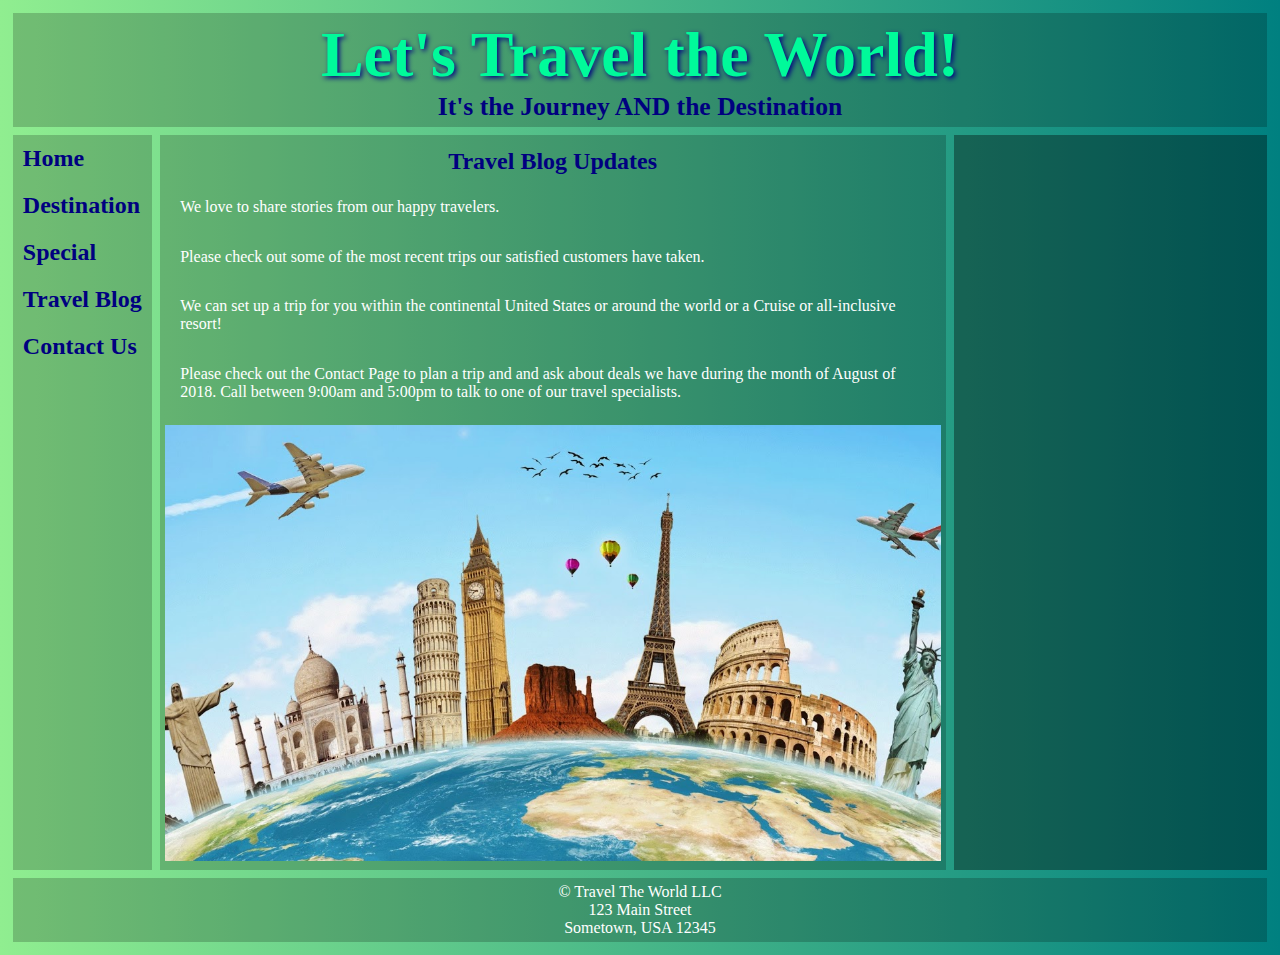
==== blog.html @ 9ea01aa4 "Update blog.html" ====
<!DOCTYPE html>
<html>
  <head>
    <title>Travel the World</title>
    <meta charset="utf-8">
    <link rel="stylesheet" type="text/css" href="style.css">
    <script src="https://ajax.googleapis.com/ajax/libs/jquery/3.1.1/jquery.min.js"></script>
    <script src="code.js"></script>    
    <meta name="viewport" content="width=device-width,initial-scale=1">

</head>
 <body>
  <div class="container1">
    <header>
        <h1>Let's Travel the World!</h1>
        <h3>It's the Journey AND the Destination</h3>
    </header>
    <nav id="flex-nav">
        <a href="#" class="toggleNav">&#9776; Menu</a> <!--This will only be visible less than 480px wide-->
        <ul>
        <li><a href="index.html">Home</a></li>
        <li><a href="destination.html">Destination</a></li>
        <li><a href="special.html">Special</a></li>
        <li><a href="blog.html">Travel Blog</a></li>
        <li><a href="contact.html">Contact Us</a></li>
       </ul>
    </nav>
    <main>
        <h2>Travel Blog Updates</h2>
       <p> We love to share stories from our happy travelers.

      <p>Please check out some of the most recent trips our satisfied customers have taken.</p>
 
      <p>We can set up a trip for you within the continental United States or around the world or a Cruise or all-inclusive resort!</p>

      <p>Please check out the Contact Page to plan a trip and and ask about deals we have during the month of August of 2018. Call between 9:00am and 5:00pm to talk to one of our travel specialists.</p>
   <img src="travel.jpg" class="travelpic" alt="picture of world with various land marks">
    </main>
   <aside class="top">
    </aside>
   <aside class="middle>
     </aside>
   <aside class="bottom">
     </aside>
    <footer>
        <p> &copy; Travel The World LLC</p>
        <p>123 Main Street</p>
        <p>Sometown, USA 12345</p>
    </footer>
  </div>
</body>
</html>
---- style.css ----
img {
  max-width:100%;
}

body {
  font-family: Verdana;
  background: linear-gradient(to right, lightgreen, teal);
  margin:0;
}
    
header {
  grid-area:header;
  background:rgba(0,0,0,.2);
  padding:5px;
  text-align:center;
 }

header h1 {
  font-size:5vw;
  color:mediumspringgreen;
  font-family:Impact;
  text-shadow: 2px 2px 5px navy;
  margin: 0;
}

header h3 {
  font-size:2vw;
  color:navy;
  margin:0;
}

nav {
  grid-area:nav;
  background:rgba(0,0,0,.2);
}
    
nav ul {
  padding:10px;
  margin:0;
}

nav li {
  padding:10px 10px;
  list-style-type:none;
  font-size:1.5em;
  font-weight:bold;
}

nav a {
  text-decoration:none;
  color:navy;
}

nav a:hover {
  color:white;
}

main {
  grid-area:main;
  background:rgba(0,0,0,.2);
  padding:5px;
}

main h2 {
  text-align:center;
  color:navy;
  margin:1%;
}

main p {
  color:white;
  padding:1% 2%;
  font-size:1em;
}

footer {
  grid-area:footer;
  background:rgba(0,0,0,.2);
  padding:5px;
  text-align:center;
}

footer p {
  font-size:1em;
  color:white;
  margin:0;
}

aside h2{
  text-align:center;
  color:navy;
  margin:1%;
}

aside a{
color:white;
margin:0;
padding:10px 0px;
}

aside li{
color:navy;
padding: 10px 0;
}


aside a:hover{
color:navy;
}

aside{
grid-area:aside;
background:rgba(0,0,0,.2);
padding:5px;
margin:0;
}

/*---------------------------Mobile Layout Styles----------------------------*/
.container1 { /*for index.html*/
  display: grid;
  grid-template-columns:100%;
  grid-gap:.5em;
  margin:1%;
  grid-template-areas:
    "header"
    "nav"
    "main"
    "aside"
    "footer";   
    }

container2 { /*for blog.html*/
  display: grid;
  grid-template-columns:100%;
  grid-gap:.5em;
  margin:1%;
  grid-template-areas:
    "header"
    "nav"
    "main"
    "top"
    "middle"
    "bottom"
    "footer";
    }


/*This stuff is for the hamburger menu*/
.toggleNav {
    display:grid; /*This is what allows the hamburger icon and "Menu" to display*/
    text-align:center;
    font-size:1.5em;
    font-weight:bold;
    padding:10px;
    }

#flex-nav ul {
    display: none; /*jQuery toggles the nav from to this class to the .open when clicked*/
    text-align:center;
    list-style: none;
    margin: 0;
    padding: 0;
    }
 
#flex-nav ul.open { /*.open is the class that gets toggled when clicked (with help from the jQuery code)*/
    display:grid;
    }
    
#flex-nav li {
    padding-left:10px;
    padding-top:10px;
    }


/*-----------------------Tablet Media Query------------------------*/
@media only screen and (min-width: 480px)  {
.container1 { /*for index.html*/
  grid-template-columns:auto 1fr;
  grid-template-areas:
    "header header"
    "nav main"
    "aside aside"
    "footer footer";
    }

@media only screen and (min-width: 480px)	
container2 {/*for blog.html*/
  display:grid;
  grid-template-columns: auto 1fr;
  grid-gap:.5em;
  margin:1%;
  grid-template-areas:
  "header header"
  "nav main"
  "top top"
  "middle middle"
  "bottom bottom"
  "footer footer"
  }

/* Below will change from hamburger menu to side navigation*/
  
.toggleNav {
    display: none; /*Makes the hamburger icon with the word "Menu" to disappear at this screen size*/
  }
  
#flex-nav ul {
    display:grid;
    text-align:left;
  }

#flex-nav li {
    padding-left:10px;
    padding-top:10px;
  } 

	}

/*-----------------------Desktop Media Query------------------------*/
@media only screen and (min-width: 960px)  {

.container1 { /*for index.html*/
  grid-template-columns:auto 1fr 25%;
  grid-template-areas:
    "header header header"
    "nav main aside"
    "footer footer footer";
    }
	

	}

container2 {
 display:grid;
 grid-template-columns:auto 1fr 1.5fr;
 grid-gap:.5em;
 margin:1%;
 grid-template-areas:
"header header header"
"nav main top"
"nav main middle"
"nav main bottom"
"footer footer footer"
}
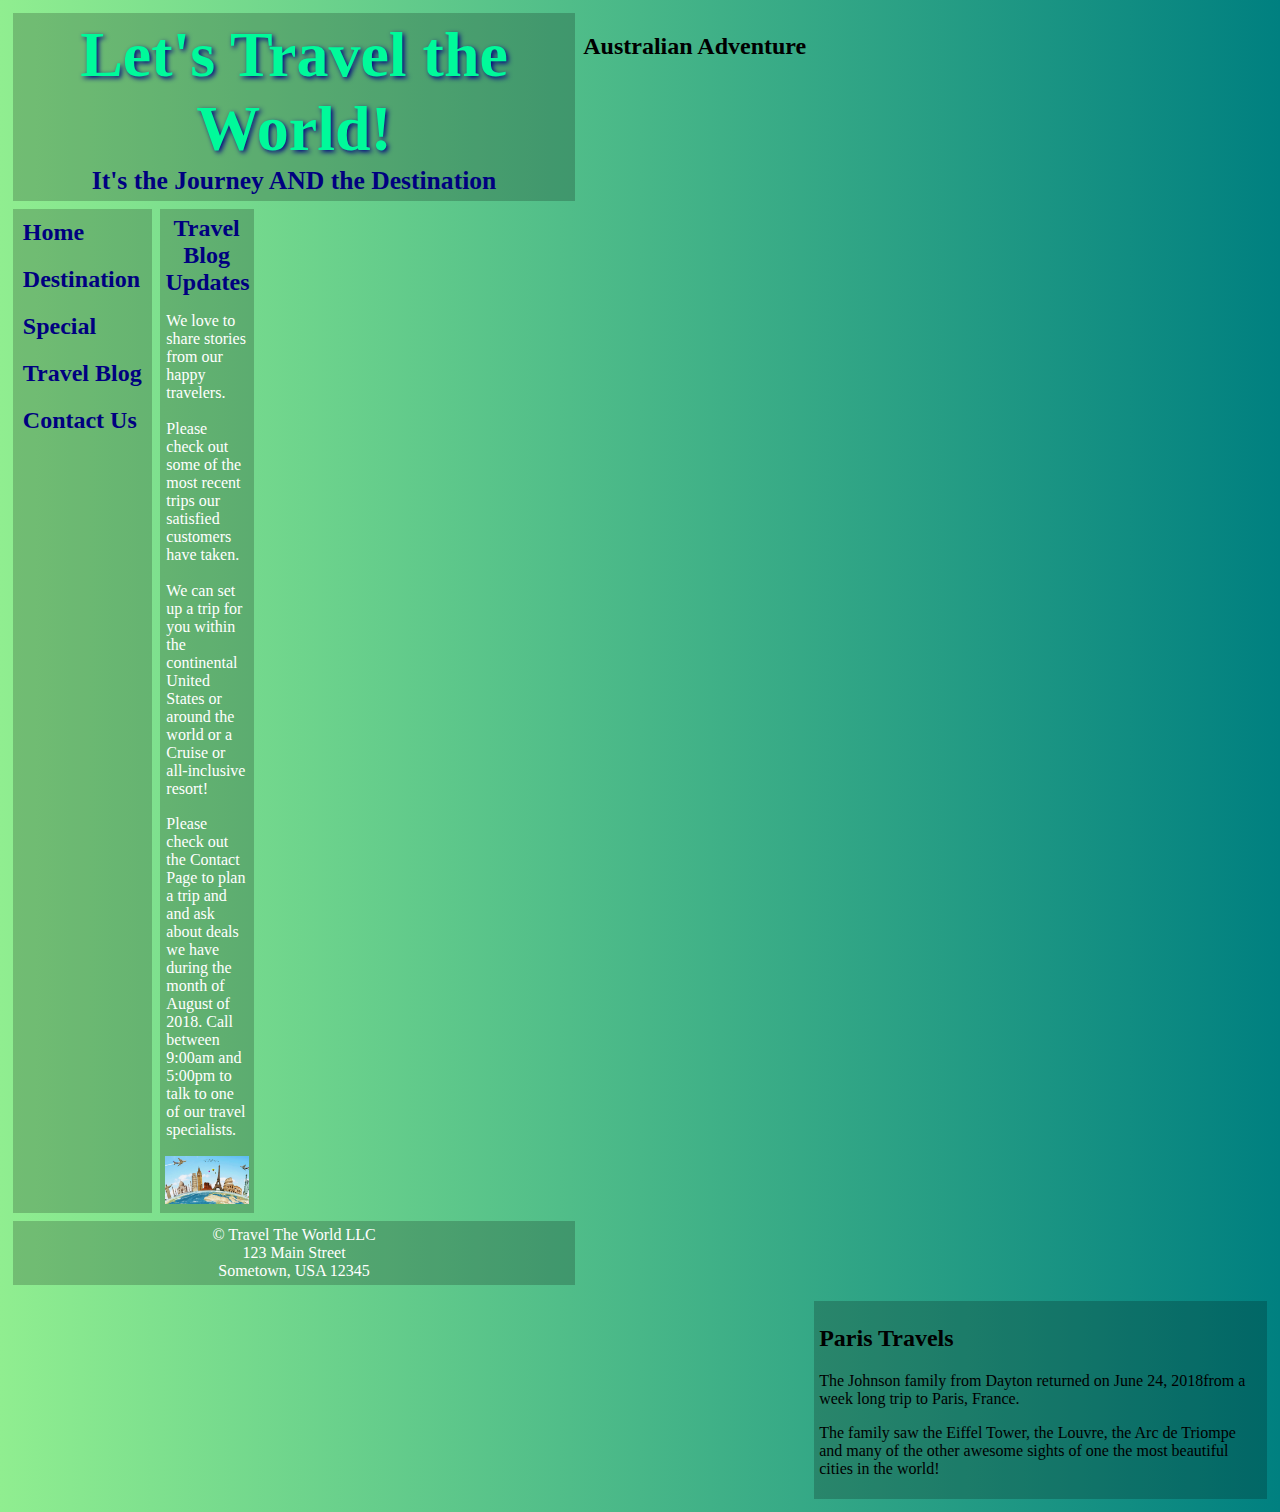
==== commit 76eab2b8: "Update blog.html" ====
--- a/blog.html
+++ b/blog.html
@@ -34,14 +34,25 @@
       <p>We can set up a trip for you within the continental United States or around the world or a Cruise or all-inclusive resort!</p>
 
       <p>Please check out the Contact Page to plan a trip and and ask about deals we have during the month of August of 2018. Call between 9:00am and 5:00pm to talk to one of our travel specialists.</p>
-   <img src="travel.jpg" class="travelpic" alt="picture of world with various land marks">
+   <img src="travel.jpg" class="travelpic" alt="travel pic">
     </main>
-   <aside class="top">
-    </aside>
-   <aside class="middle>
-     </aside>
-   <aside class="bottom">
-     </aside>
+   <article class="top">
+     <h2>Paris Travels</h2>
+   <p>The Johnson family from Dayton returned on June 24, 2018from a week long trip to Paris, France.</p>
+
+<p>The family saw the Eiffel Tower, the Louvre, the Arc de Triompe and many of the other awesome sights of one the most beautiful cities in the world!</p>
+    </article>
+   <article class="middle>
+      <h2>Hollywood Stars</h2>
+      <p>The Craig family from Beavercreek returned on June 20, 2018 from a California adventure that culminated in Los Angeles and the Hollywood stars.</p>
+
+      <p>The family reported running into several celebrities including Ben Affleck and Gal Gadot!</p>
+
+     </article>
+   <article class="bottom">
+     <h2>Australian Adventure</h2>
+     
+     </article>
     <footer>
         <p> &copy; Travel The World LLC</p>
         <p>123 Main Street</p>
--- a/style.css
+++ b/style.css
@@ -113,6 +113,31 @@
 background:rgba(0,0,0,.2);
 padding:5px;
 margin:0;
+}
+
+.top{
+grid-area:article;
+background:rgba(0,0,0,.2);
+padding:5px;
+margin:0;	
+}
+
+.middle{
+grid-area:article;
+background:rgba(0,0,0,.2);
+padding:5px;
+margin:0;
+}
+
+.bottom{
+grid-area:article;
+background:rgba(0,0,0,.2);
+padding:5px;
+margin:0;	
+}
+
+.travelpic{
+margin:auto;	
 }
 
 /*---------------------------Mobile Layout Styles----------------------------*/
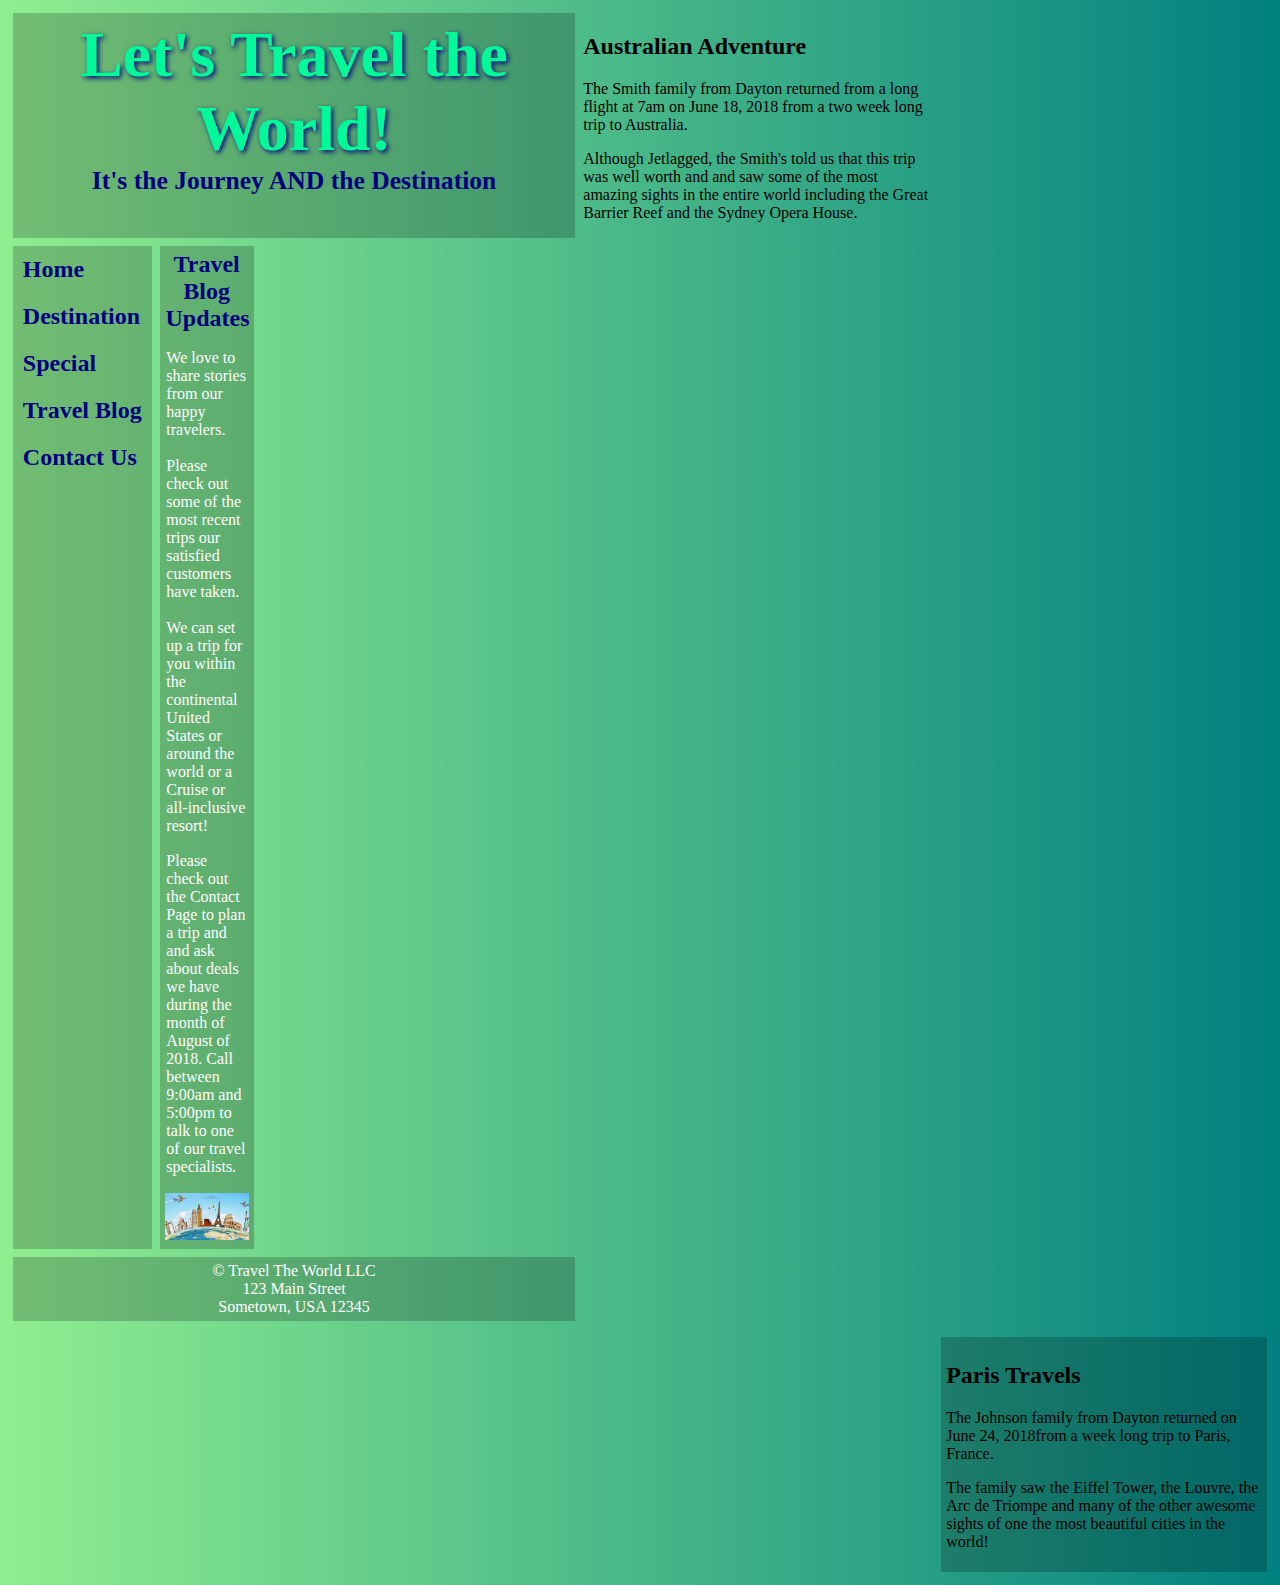
==== commit b32ee76f: "Update blog.html" ====
--- a/blog.html
+++ b/blog.html
@@ -51,7 +51,9 @@
      </article>
    <article class="bottom">
      <h2>Australian Adventure</h2>
-     
+      <p>The Smith family from Dayton returned from a long flight at 7am on June 18, 2018 from a two week long trip to Australia.</p>
+
+<p>Although Jetlagged, the Smith's told us that this trip was well worth and and saw some of the most amazing sights in the entire world including the Great Barrier Reef and the Sydney Opera House.</p>
      </article>
     <footer>
         <p> &copy; Travel The World LLC</p>
--- a/style.css
+++ b/style.css
@@ -116,21 +116,21 @@
 }
 
 .top{
-grid-area:article;
+grid-area:top;
 background:rgba(0,0,0,.2);
 padding:5px;
 margin:0;	
 }
 
 .middle{
-grid-area:article;
+grid-area:middle;
 background:rgba(0,0,0,.2);
 padding:5px;
 margin:0;
 }
 
 .bottom{
-grid-area:article;
+grid-area:bottom;
 background:rgba(0,0,0,.2);
 padding:5px;
 margin:0;	
@@ -209,7 +209,7 @@
     }
 
 @media only screen and (min-width: 480px)	
-container2 {/*for blog.html*/
+.container2 {/*for blog.html*/
   display:grid;
   grid-template-columns: auto 1fr;
   grid-gap:.5em;
@@ -255,7 +255,7 @@
 
 	}
 
-container2 {
+.container2 {
  display:grid;
  grid-template-columns:auto 1fr 1.5fr;
  grid-gap:.5em;
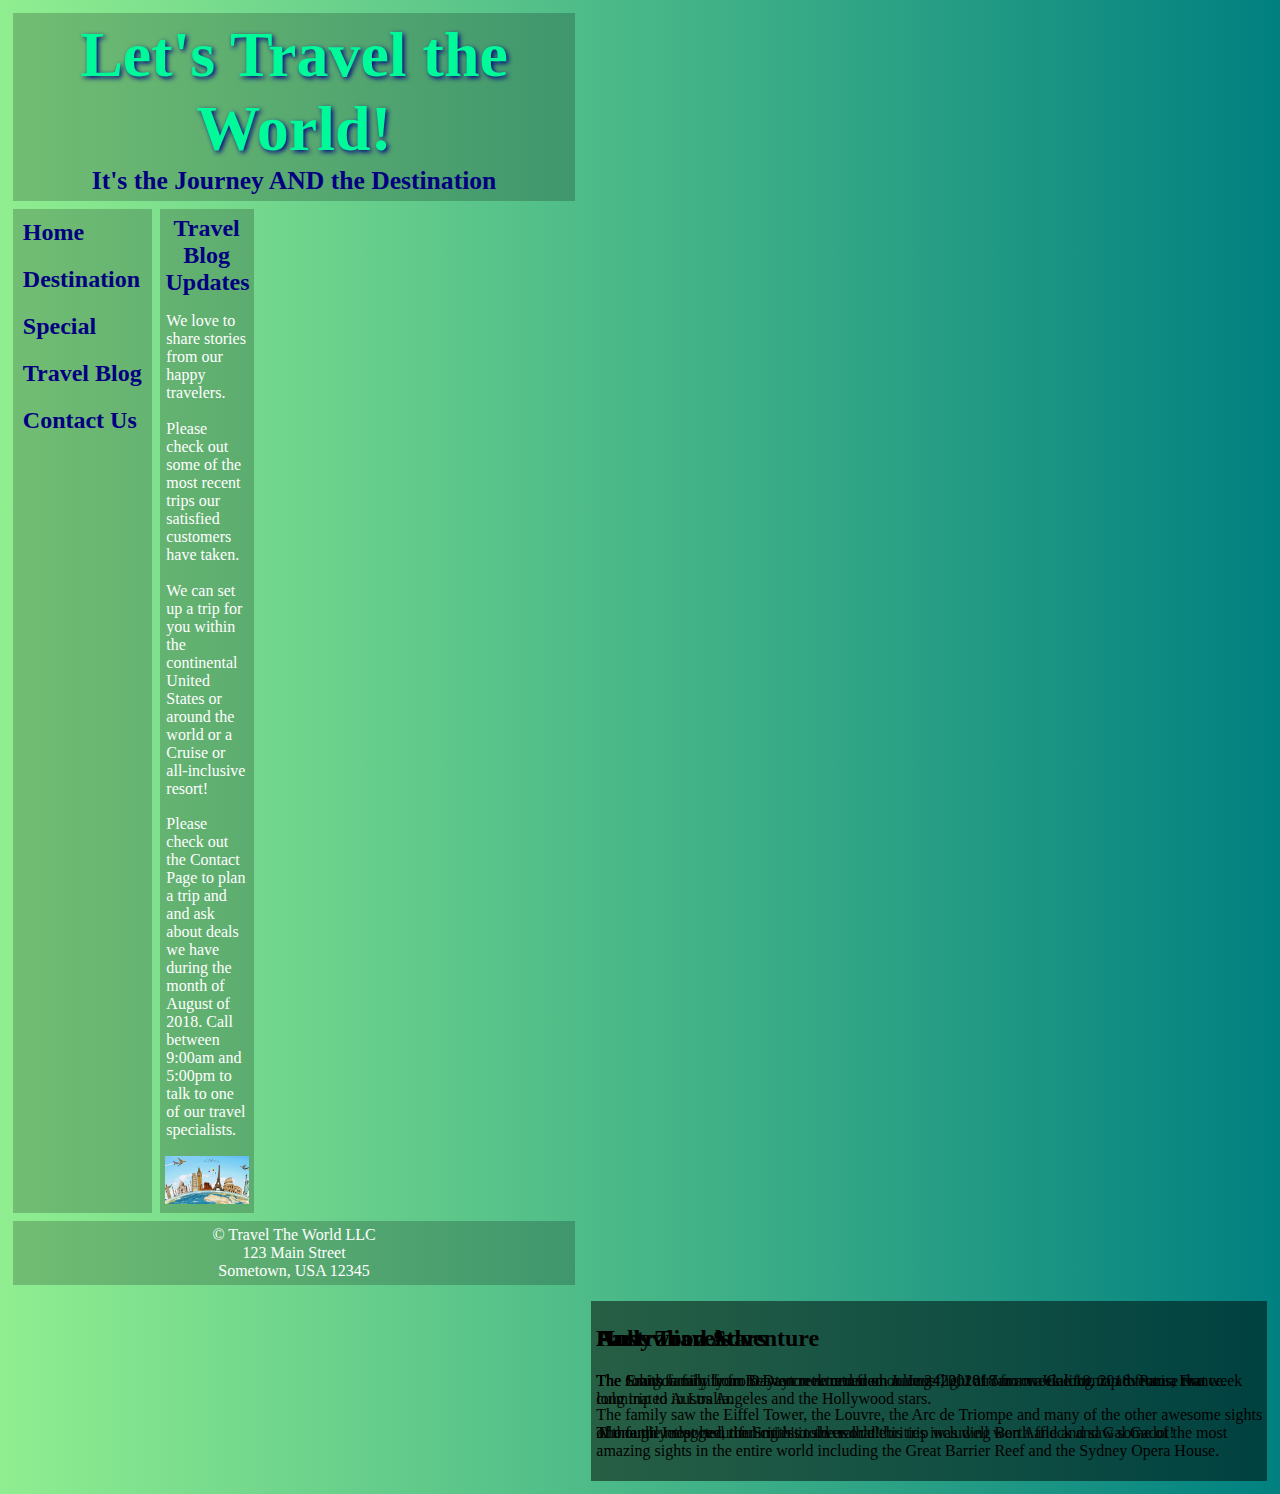
==== commit 8b4403cc: "Update blog.html" ====
--- a/blog.html
+++ b/blog.html
@@ -42,7 +42,7 @@
 
 <p>The family saw the Eiffel Tower, the Louvre, the Arc de Triompe and many of the other awesome sights of one the most beautiful cities in the world!</p>
     </article>
-   <article class="middle>
+   <article class="middle">
       <h2>Hollywood Stars</h2>
       <p>The Craig family from Beavercreek returned on June 20, 2018 from a California adventure that culminated in Los Angeles and the Hollywood stars.</p>
 
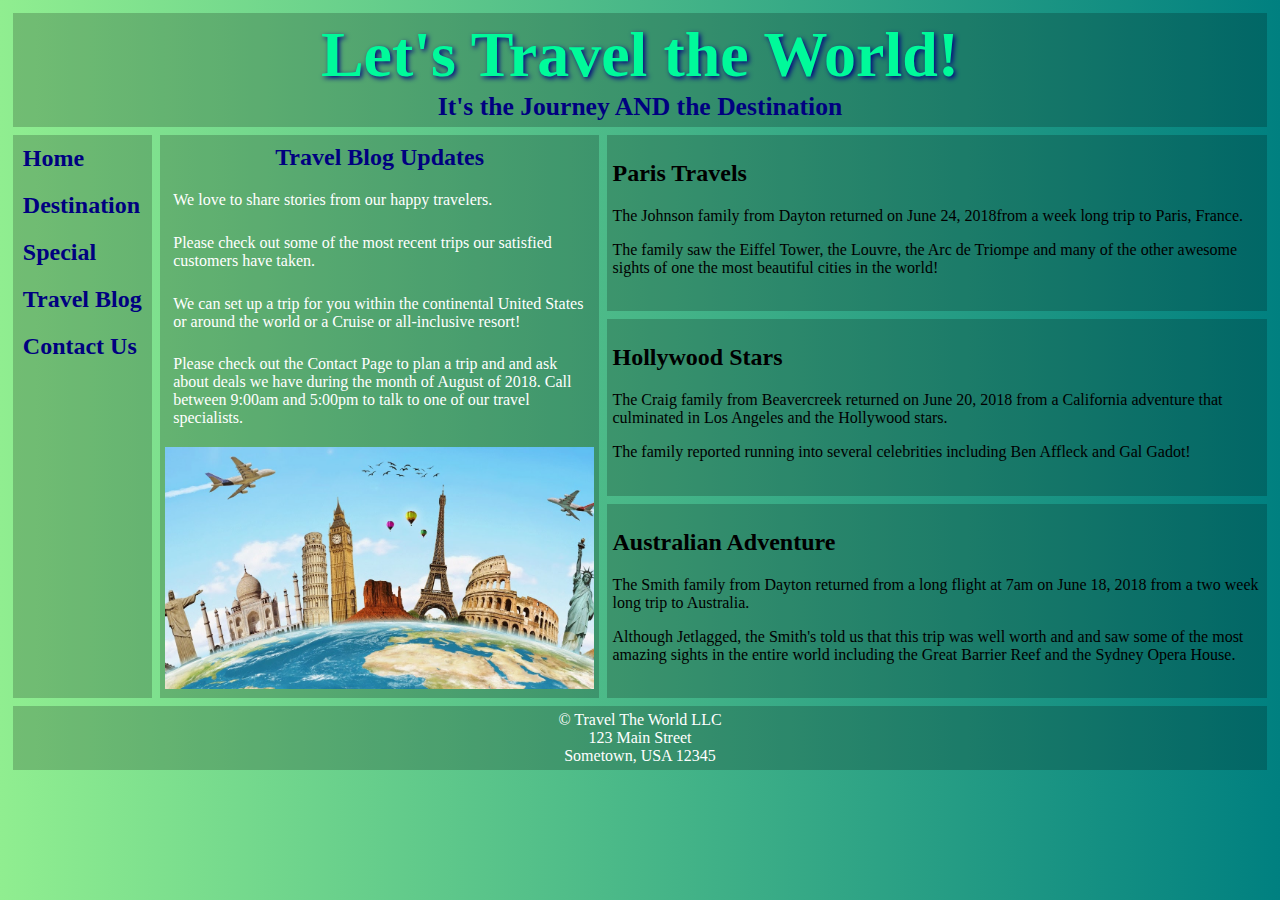
==== commit 0e66ffae: "Update blog.html" ====
--- a/blog.html
+++ b/blog.html
@@ -10,7 +10,7 @@
 
 </head>
  <body>
-  <div class="container1">
+  <div class="container2">
     <header>
         <h1>Let's Travel the World!</h1>
         <h3>It's the Journey AND the Destination</h3>
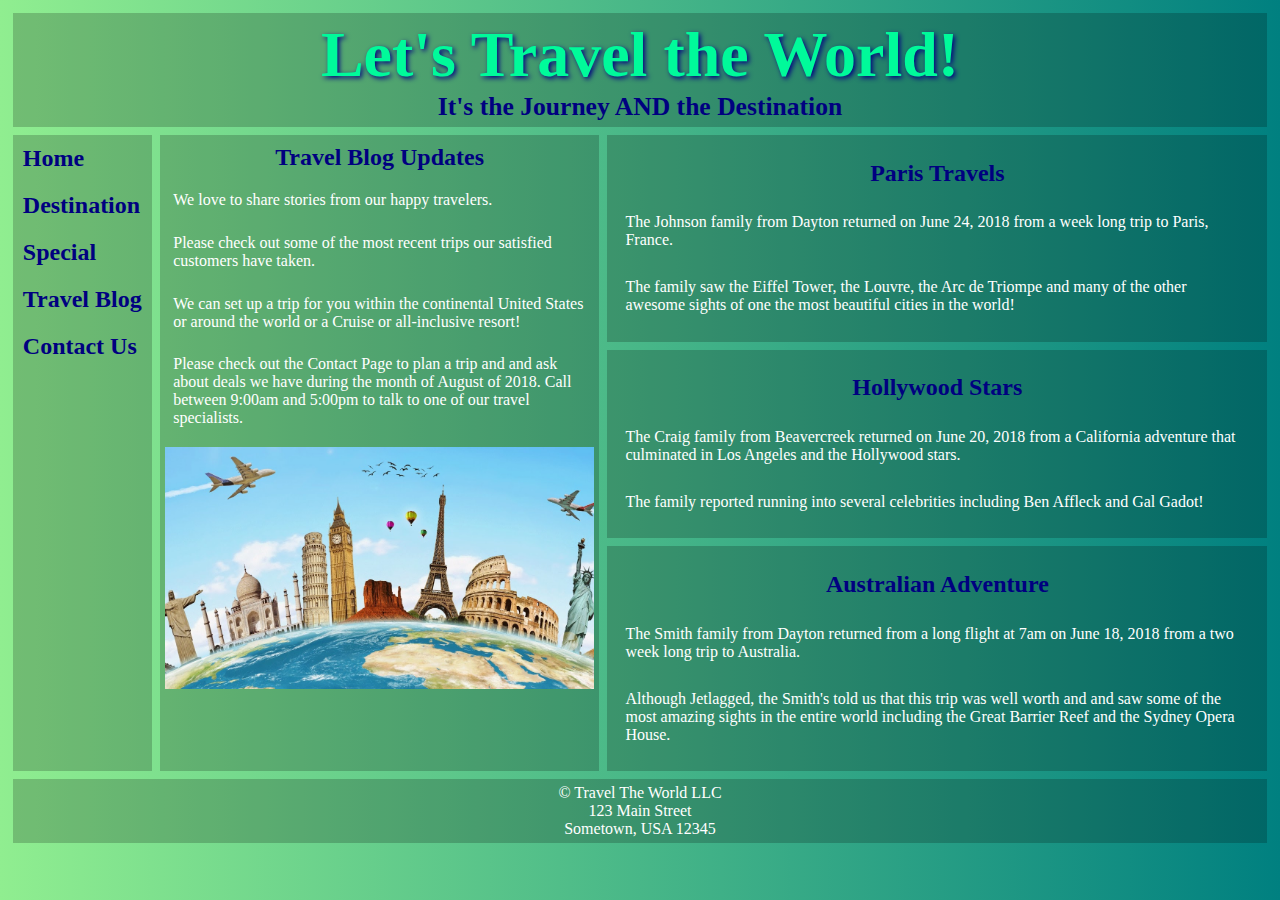
==== commit afa4465b: "Update blog.html" ====
--- a/blog.html
+++ b/blog.html
@@ -38,7 +38,7 @@
     </main>
    <article class="top">
      <h2>Paris Travels</h2>
-   <p>The Johnson family from Dayton returned on June 24, 2018from a week long trip to Paris, France.</p>
+   <p>The Johnson family from Dayton returned on June 24, 2018 from a week long trip to Paris, France.</p>
 
 <p>The family saw the Eiffel Tower, the Louvre, the Arc de Triompe and many of the other awesome sights of one the most beautiful cities in the world!</p>
     </article>
--- a/style.css
+++ b/style.css
@@ -138,6 +138,39 @@
 
 .travelpic{
 margin:auto;	
+}
+
+.top p{
+color:white;
+padding: 1% 2%;
+font-size: 1em;
+}
+
+.top h2{
+color:navy;
+text-align:center;
+}
+
+.middle p{
+color:white;
+padding: 1% 2%;
+font-size:1em;
+}
+
+.middle h2{
+color:navy;
+text-align:center;
+}
+
+.bottom h2{
+color:navy;
+text-align:center;
+}
+
+.bottom p{
+color:white;
+padding: 1% 2%;
+font-size:1em;
 }
 
 /*---------------------------Mobile Layout Styles----------------------------*/
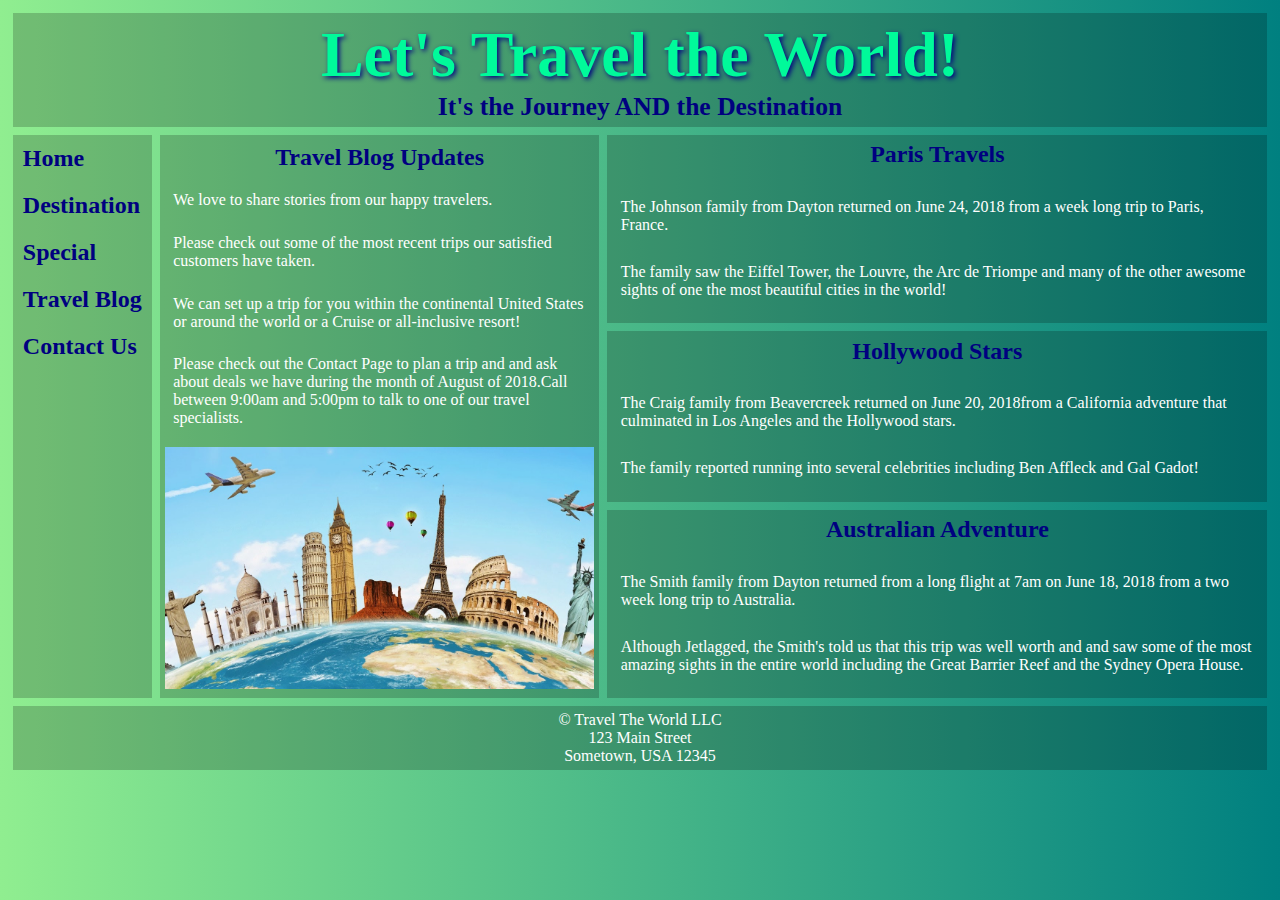
==== commit 8efe5701: "Update blog.html" ====
--- a/blog.html
+++ b/blog.html
@@ -32,26 +32,28 @@
       <p>Please check out some of the most recent trips our satisfied customers have taken.</p>
  
       <p>We can set up a trip for you within the continental United States or around the world or a Cruise or all-inclusive resort!</p>
-
-      <p>Please check out the Contact Page to plan a trip and and ask about deals we have during the month of August of 2018. Call between 9:00am and 5:00pm to talk to one of our travel specialists.</p>
+      
+   <p>Please check out the Contact Page to plan a trip and and ask about deals we have during the month of<time datetime="2018-8"> August of 2018.</time>Call between 9:00am and 5:00pm to talk to one of our travel specialists.</p>
+      
+      
    <img src="travel.jpg" class="travelpic" alt="travel pic">
     </main>
    <article class="top">
      <h2>Paris Travels</h2>
-   <p>The Johnson family from Dayton returned on June 24, 2018 from a week long trip to Paris, France.</p>
+     <p>The Johnson family from Dayton returned on <time datetime="2018-6-24">June 24, 2018</time> from a week long trip to Paris, France.</p>
 
 <p>The family saw the Eiffel Tower, the Louvre, the Arc de Triompe and many of the other awesome sights of one the most beautiful cities in the world!</p>
     </article>
    <article class="middle">
       <h2>Hollywood Stars</h2>
-      <p>The Craig family from Beavercreek returned on June 20, 2018 from a California adventure that culminated in Los Angeles and the Hollywood stars.</p>
+      <p>The Craig family from Beavercreek returned on <time datetime="2018-6-20">June 20, 2018</time>from a California adventure that culminated in Los Angeles and the Hollywood stars.</p>
 
       <p>The family reported running into several celebrities including Ben Affleck and Gal Gadot!</p>
 
      </article>
    <article class="bottom">
      <h2>Australian Adventure</h2>
-      <p>The Smith family from Dayton returned from a long flight at 7am on June 18, 2018 from a two week long trip to Australia.</p>
+      <p>The Smith family from Dayton returned from a long flight at <time datetime="2018-6-18T07:00"> 7am on June 18, 2018</time> from a two week long trip to Australia.</p>
 
 <p>Although Jetlagged, the Smith's told us that this trip was well worth and and saw some of the most amazing sights in the entire world including the Great Barrier Reef and the Sydney Opera House.</p>
      </article>
--- a/style.css
+++ b/style.css
@@ -118,21 +118,18 @@
 .top{
 grid-area:top;
 background:rgba(0,0,0,.2);
-padding:5px;
 margin:0;	
 }
 
 .middle{
 grid-area:middle;
 background:rgba(0,0,0,.2);
-padding:5px;
 margin:0;
 }
 
 .bottom{
 grid-area:bottom;
 background:rgba(0,0,0,.2);
-padding:5px;
 margin:0;	
 }
 
@@ -140,38 +137,33 @@
 margin:auto;	
 }
 
-.top p{
+article p{
 color:white;
+padding:1% 2%;
+font-size:1em;
+}	
+
+.top h2{
+color:navy;
+text-align:center;
 padding: 1% 2%;
-font-size: 1em;
-}
-
-.top h2{
+margin:0;
+}
+
+.middle h2{
 color:navy;
 text-align:center;
-}
-
-.middle p{
-color:white;
 padding: 1% 2%;
-font-size:1em;
-}
-
-.middle h2{
+margin:0;
+}
+
+.bottom h2{
 color:navy;
 text-align:center;
-}
-
-.bottom h2{
-color:navy;
-text-align:center;
-}
-
-.bottom p{
-color:white;
 padding: 1% 2%;
-font-size:1em;
-}
+margin:0;
+}
+
 
 /*---------------------------Mobile Layout Styles----------------------------*/
 .container1 { /*for index.html*/
@@ -187,7 +179,7 @@
     "footer";   
     }
 
-container2 { /*for blog.html*/
+.container2 { /*for blog.html*/
   display: grid;
   grid-template-columns:100%;
   grid-gap:.5em;
@@ -285,8 +277,6 @@
     "footer footer footer";
     }
 	
-
-	}
 
 .container2 {
  display:grid;
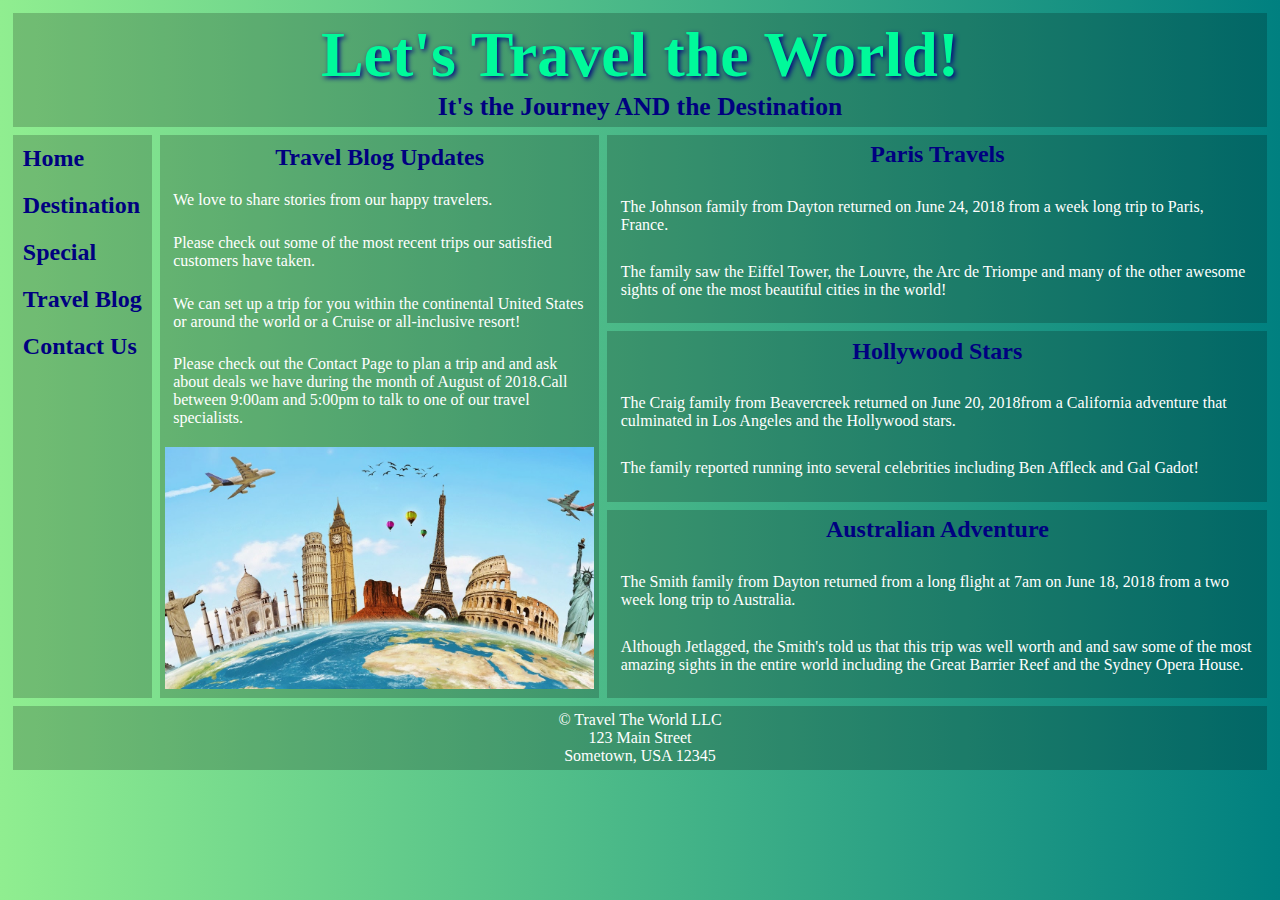
==== commit b6bc414e: "Update blog.html" ====
--- a/blog.html
+++ b/blog.html
@@ -33,27 +33,27 @@
  
       <p>We can set up a trip for you within the continental United States or around the world or a Cruise or all-inclusive resort!</p>
       
-   <p>Please check out the Contact Page to plan a trip and and ask about deals we have during the month of<time datetime="2018-8"> August of 2018.</time>Call between 9:00am and 5:00pm to talk to one of our travel specialists.</p>
+   <p>Please check out the Contact Page to plan a trip and and ask about deals we have during the month of<time datetime="2018-08"> August of 2018.</time>Call between <time datetime="09:00">9:00am</time> and <time datetime="17:00">5:00pm</time> to talk to one of our travel specialists.</p>
       
       
    <img src="travel.jpg" class="travelpic" alt="travel pic">
     </main>
    <article class="top">
      <h2>Paris Travels</h2>
-     <p>The Johnson family from Dayton returned on <time datetime="2018-6-24">June 24, 2018</time> from a week long trip to Paris, France.</p>
+     <p>The Johnson family from Dayton returned on <time datetime="2018-06-24">June 24, 2018</time> from a week long trip to Paris, France.</p>
 
 <p>The family saw the Eiffel Tower, the Louvre, the Arc de Triompe and many of the other awesome sights of one the most beautiful cities in the world!</p>
     </article>
    <article class="middle">
       <h2>Hollywood Stars</h2>
-      <p>The Craig family from Beavercreek returned on <time datetime="2018-6-20">June 20, 2018</time>from a California adventure that culminated in Los Angeles and the Hollywood stars.</p>
+      <p>The Craig family from Beavercreek returned on <time datetime="2018-06-20">June 20, 2018</time>from a California adventure that culminated in Los Angeles and the Hollywood stars.</p>
 
       <p>The family reported running into several celebrities including Ben Affleck and Gal Gadot!</p>
 
      </article>
    <article class="bottom">
      <h2>Australian Adventure</h2>
-      <p>The Smith family from Dayton returned from a long flight at <time datetime="2018-6-18T07:00"> 7am on June 18, 2018</time> from a two week long trip to Australia.</p>
+      <p>The Smith family from Dayton returned from a long flight at <time datetime="2018-06-18T07:00"> 7am on June 18, 2018</time> from a two week long trip to Australia.</p>
 
 <p>Although Jetlagged, the Smith's told us that this trip was well worth and and saw some of the most amazing sights in the entire world including the Great Barrier Reef and the Sydney Opera House.</p>
      </article>
